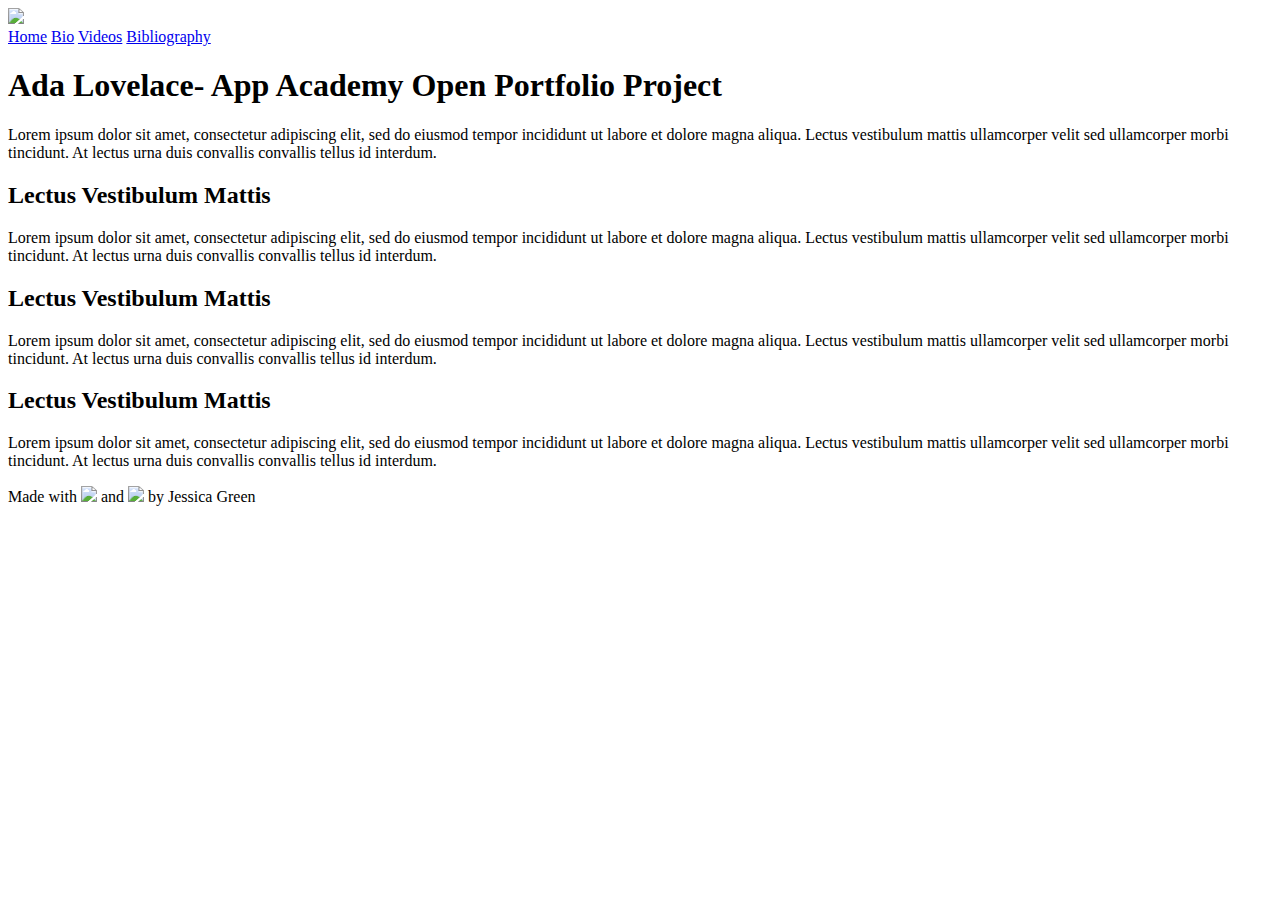
==== index.html @ e89459bd "Update index.html" ====
<!DOCTYPE html>
<html lang="en">
  <head>
    <meta charset="UTF-8">
    <meta name="viewport" content="width=device-width, initial-scale=1.0">
    <meta http-equiv="X-UA-Compatible" content="ie=edge">
    <title>Ada Lovelace</title>
    <link rel="stylesheet" href="style.css">
  </head>
  <body>
    <img src="https://media.newyorker.com/photos/64123041652f9d9fe976fff0/master/pass/ra1146.jpg"/>
    <div class="topnav">
        <a class="active" href="#home">Home</a>
        <a href="#bio">Bio</a>
        <a href="#contact">Videos</a>
        <a href="#bibliography">Bibliography</a>
      </div>
    <h1>Ada Lovelace- App Academy Open Portfolio Project</h1>

    <p>Lorem ipsum dolor sit amet, consectetur adipiscing elit,
    sed do eiusmod tempor incididunt ut labore et dolore magna aliqua.
    Lectus vestibulum mattis ullamcorper velit sed ullamcorper morbi
    tincidunt. At lectus urna duis convallis convallis tellus id interdum.</p>

    <h2> Lectus Vestibulum Mattis</h2>

    <p>Lorem ipsum dolor sit amet, consectetur adipiscing elit,
    sed do eiusmod tempor incididunt ut labore et dolore magna aliqua.
    Lectus vestibulum mattis ullamcorper velit sed ullamcorper morbi
    tincidunt. At lectus urna duis convallis convallis tellus id interdum.</p>

    <h2>Lectus Vestibulum Mattis</h2>

    <p>Lorem ipsum dolor sit amet, consectetur adipiscing elit,
    sed do eiusmod tempor incididunt ut labore et dolore magna aliqua.
    Lectus vestibulum mattis ullamcorper velit sed ullamcorper morbi
    tincidunt. At lectus urna duis convallis convallis tellus id interdum.</p>

    <h2>Lectus Vestibulum Mattis</h2>

    <p>Lorem ipsum dolor sit amet, consectetur adipiscing elit,
    sed do eiusmod tempor incididunt ut labore et dolore magna aliqua.
    Lectus vestibulum mattis ullamcorper velit sed ullamcorper morbi
    tincidunt. At lectus urna duis convallis convallis tellus id interdum.</p>

    <div id="footer">
        <p>Made with <img src="https://icons8.com/icon/7697/heart"/> and <img src="https://icons8.com/icon/8415/coffee-cup"/> by Jessica Green</p>
    </div>
  </body>
</html>
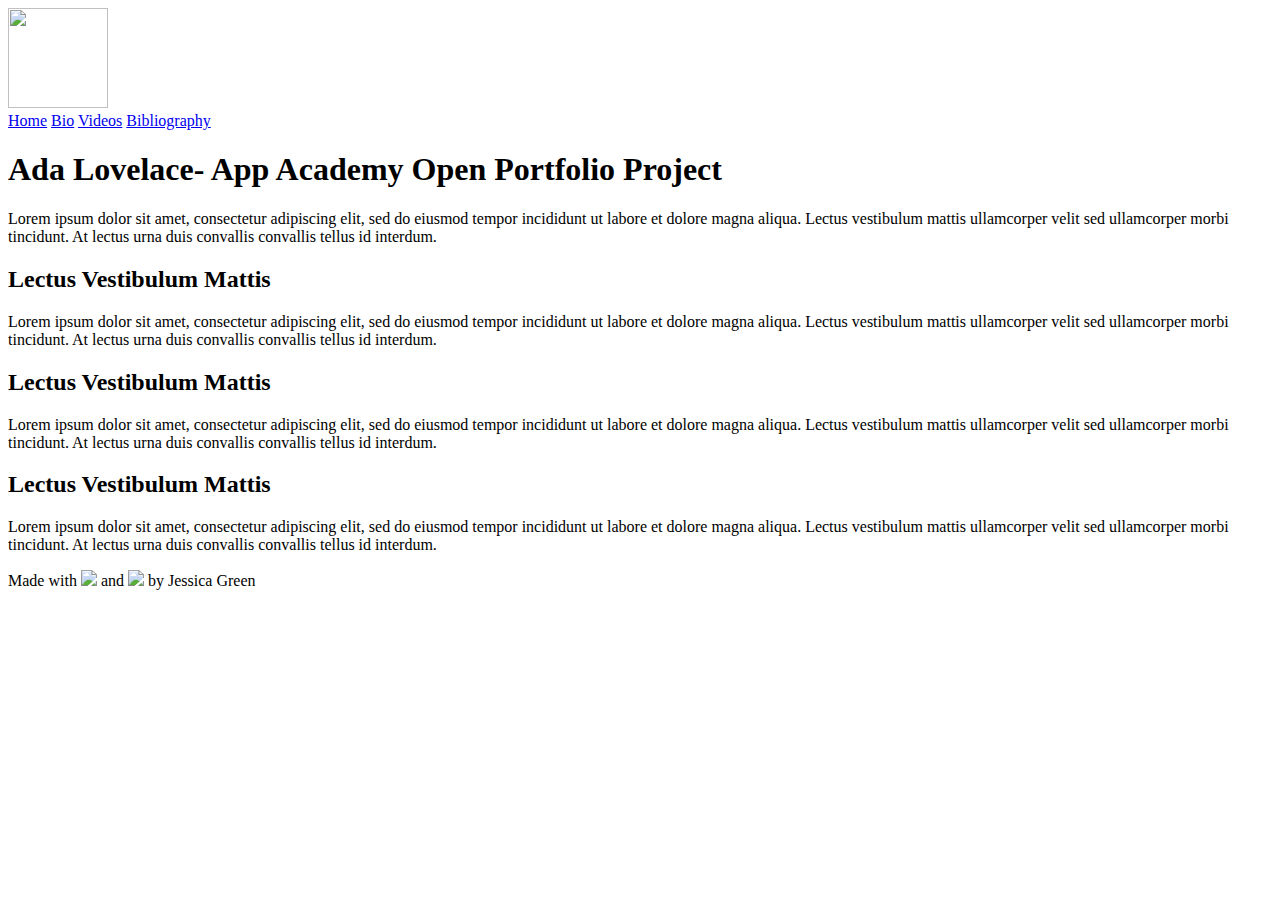
==== commit f535fbb4: "Update index.html" ====
--- a/index.html
+++ b/index.html
@@ -8,7 +8,7 @@
     <link rel="stylesheet" href="style.css">
   </head>
   <body>
-    <img src="https://media.newyorker.com/photos/64123041652f9d9fe976fff0/master/pass/ra1146.jpg"/>
+    <img src="https://media.newyorker.com/photos/64123041652f9d9fe976fff0/master/pass/ra1146.jpg" height="100" width="100"/>
     <div class="topnav">
         <a class="active" href="#home">Home</a>
         <a href="#bio">Bio</a>
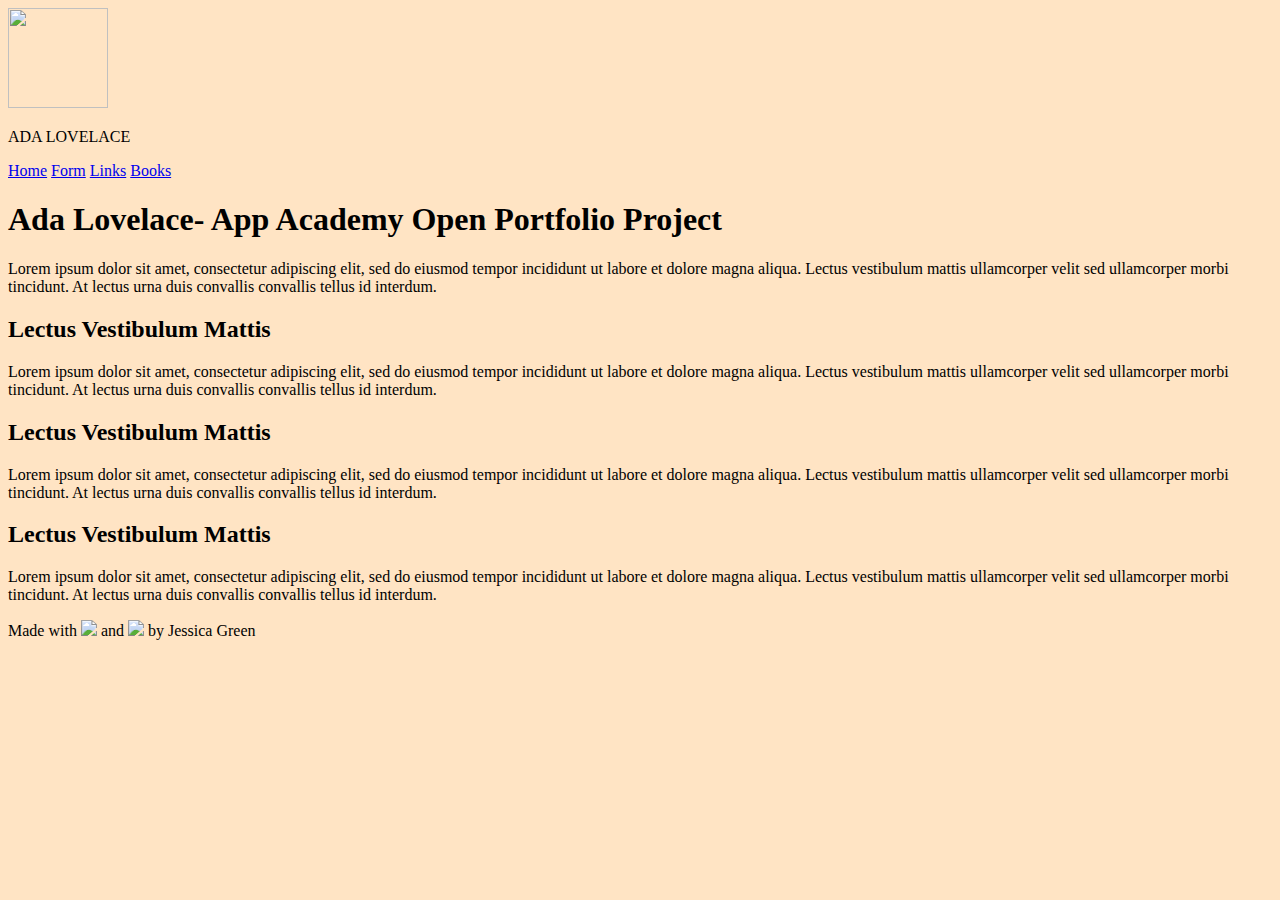
==== commit 9cf43ccb: "changes" ====
--- a/index.html
+++ b/index.html
@@ -6,14 +6,18 @@
     <meta http-equiv="X-UA-Compatible" content="ie=edge">
     <title>Ada Lovelace</title>
     <link rel="stylesheet" href="style.css">
+    <link rel="preconnect" href="https://fonts.googleapis.com">
+    <link rel="preconnect" href="https://fonts.gstatic.com" crossorigin>
+    <link href="https://fonts.googleapis.com/css2?family=Oswald:wght@200;700&display=swap" rel="stylesheet">
   </head>
   <body>
     <img src="https://media.newyorker.com/photos/64123041652f9d9fe976fff0/master/pass/ra1146.jpg" height="100" width="100"/>
+    <p id="site_name">ADA LOVELACE</p>
     <div class="topnav">
         <a class="active" href="#home">Home</a>
-        <a href="#bio">Bio</a>
-        <a href="#contact">Videos</a>
-        <a href="#bibliography">Bibliography</a>
+        <a href="al_form.html">Form</a>
+        <a href="al_pics_and_links.html">Links</a>
+        <a href="al_books.html">Books</a>
       </div>
     <h1>Ada Lovelace- App Academy Open Portfolio Project</h1>
 
--- a/style.css
+++ b/style.css
@@ -0,0 +1,9 @@
+body {
+    background-color: bisque;
+}
+
+.site_name {
+    font-family: Oswald, Arial, Helvetica, sans-serif;
+    font-weight: 700;
+    font-size: larger;
+}
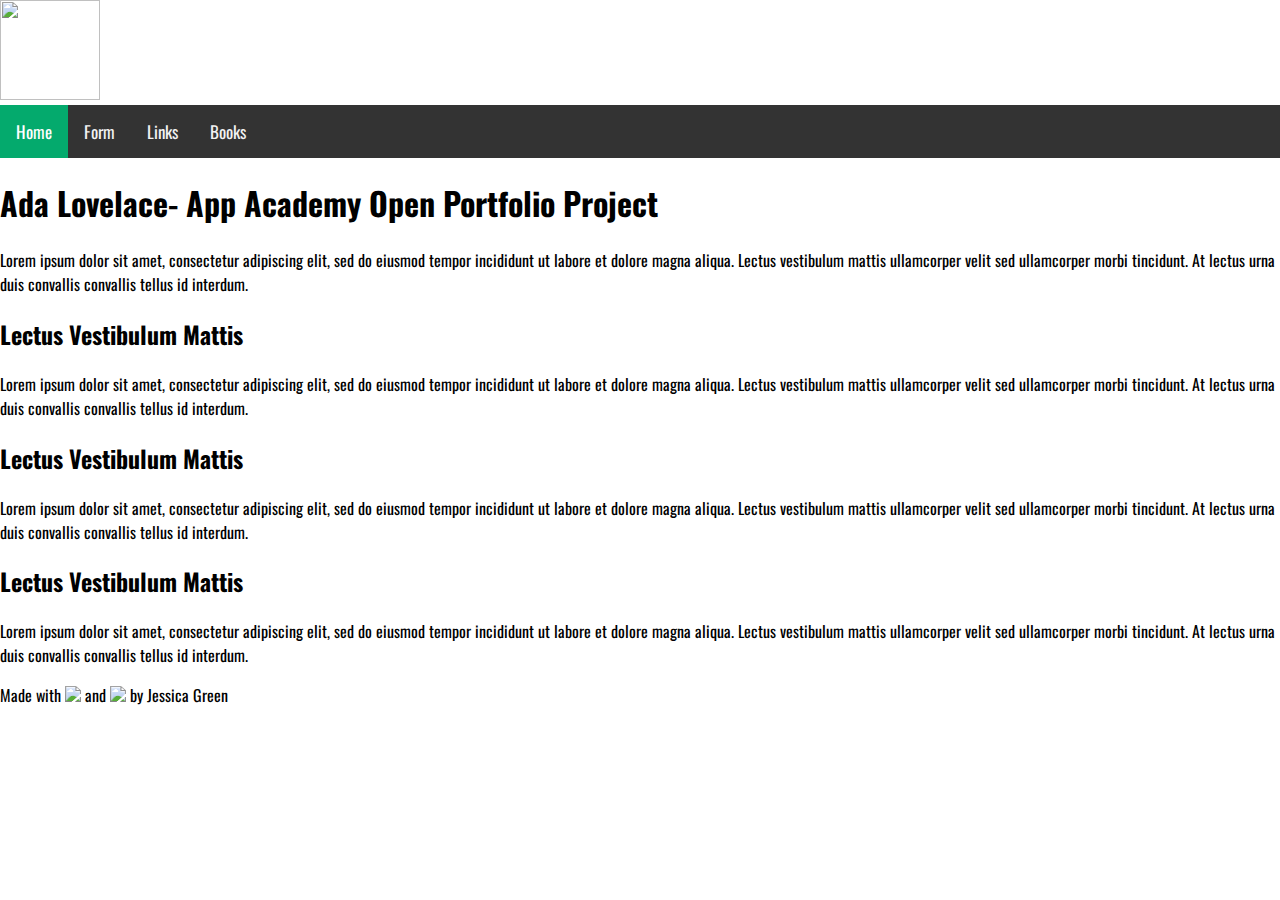
==== commit df315a76: "Update style.css" ====
--- a/index.html
+++ b/index.html
@@ -11,14 +11,15 @@
     <link href="https://fonts.googleapis.com/css2?family=Oswald:wght@200;700&display=swap" rel="stylesheet">
   </head>
   <body>
-    <img src="https://media.newyorker.com/photos/64123041652f9d9fe976fff0/master/pass/ra1146.jpg" height="100" width="100"/>
-    <p id="site_name">ADA LOVELACE</p>
+    <div class="the-nav">
+    <img src="https://media.newyorker.com/photos/64123041652f9d9fe976fff0/master/pass/ra1146.jpg" class="pic-nav" height="100" width="100"/>
     <div class="topnav">
         <a class="active" href="#home">Home</a>
-        <a href="al_form.html">Form</a>
-        <a href="al_pics_and_links.html">Links</a>
-        <a href="al_books.html">Books</a>
+        <a class="nav-link" href="al_form.html">Form</a>
+        <a class="nav-link" href="al_pics_and_links.html">Links</a>
+        <a class="nav-link" href="al_books.html">Books</a>
       </div>
+    </div>
     <h1>Ada Lovelace- App Academy Open Portfolio Project</h1>
 
     <p>Lorem ipsum dolor sit amet, consectetur adipiscing elit,
--- a/style.css
+++ b/style.css
@@ -1,9 +1,85 @@
 body {
-    background-color: bisque;
+    margin: 0;
+    font-family: Oswald, Helvetica, sans-serif;
+  }
+
+  .topnav {
+    overflow: hidden;
+    background-color: #333;
+  }
+
+  .topnav a {
+    float: left;
+    color: #f2f2f2;
+    text-align: center;
+    padding: 14px 16px;
+    text-decoration: none;
+    font-size: 17px;
+  }
+
+  .topnav a:hover {
+    background-color: #ddd;
+    color: black;
+  }
+
+  .topnav a.active {
+    background-color: #04AA6D;
+    color: white;
+  }
+
+
+
+
+
+
+
+
+
+
+
+
+
+
+
+/*body {
+    margin: 0;
+    background-color: lightgrey;
 }
 
-.site_name {
+#site_name {
     font-family: Oswald, Arial, Helvetica, sans-serif;
     font-weight: 700;
     font-size: larger;
 }
+
+img {
+    border-radius: 50%;
+
+}
+
+.the-nav {
+    margin: 0 auto;
+    display: inline-block;
+    background-color: #333;
+    overflow: hidden;
+}
+
+.nav-link a {
+    float: right;
+    color: #f2f2f2;
+    text-align: center;
+    padding: 14px 16px;
+    text-decoration: none;
+    font-size: 15px;
+}
+
+.nav-link a:hover {
+    background-color: #333;
+    color: white;
+}
+
+.nav-link a.active {
+    background-color: #333;
+    color: white;
+}
+*/
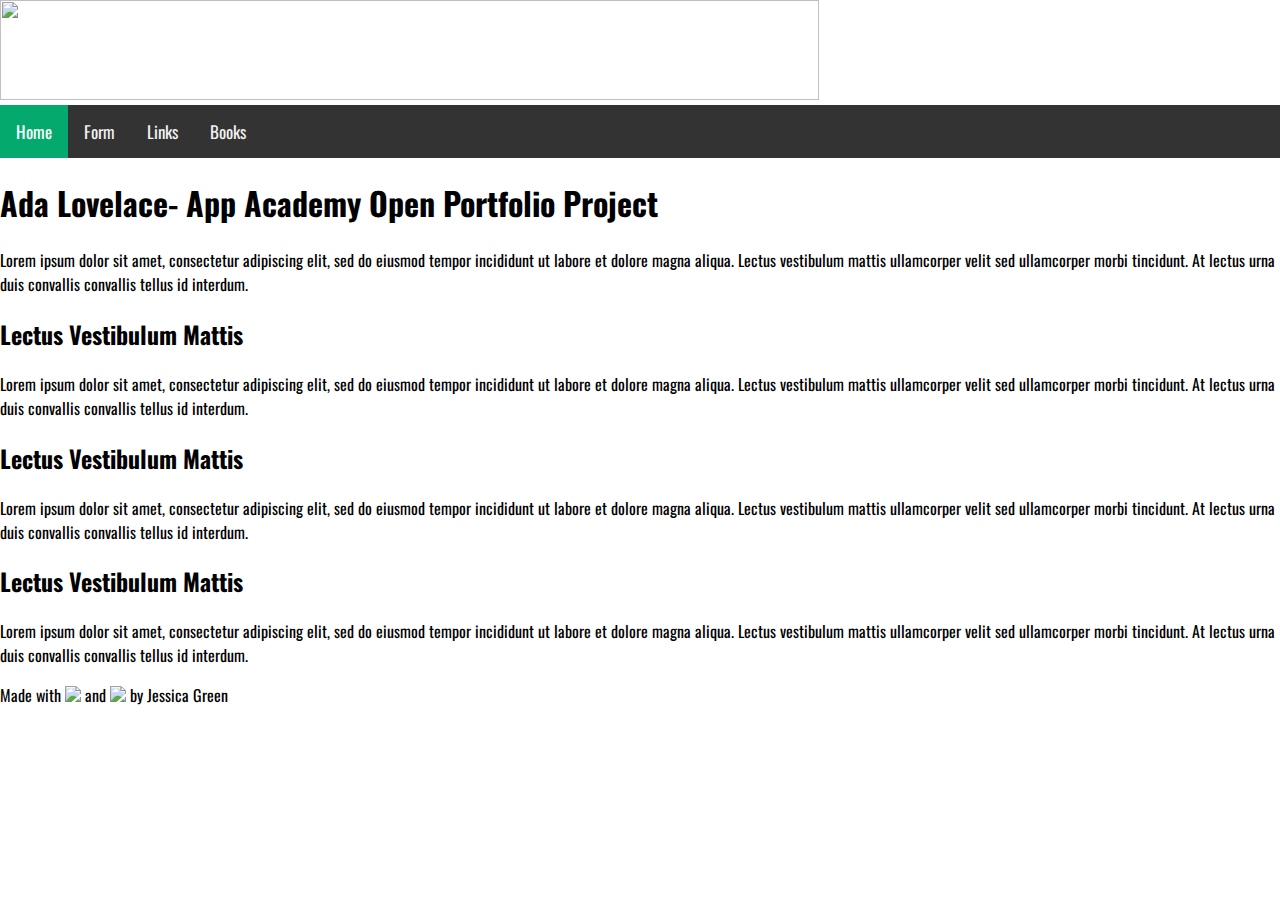
==== commit 83b723af: "Nav Bar Image" ====
--- a/index.html
+++ b/index.html
@@ -14,7 +14,7 @@
     <div class="the-nav">
     <img src="https://media.newyorker.com/photos/64123041652f9d9fe976fff0/master/pass/ra1146.jpg" class="pic-nav" height="100" width="100"/>
     <div class="topnav">
-        <a class="active" href="#home">Home</a>
+        <a class="nav-link active" href="#home">Home</a>
         <a class="nav-link" href="al_form.html">Form</a>
         <a class="nav-link" href="al_pics_and_links.html">Links</a>
         <a class="nav-link" href="al_books.html">Books</a>
--- a/style.css
+++ b/style.css
@@ -1,6 +1,10 @@
 body {
     margin: 0;
     font-family: Oswald, Helvetica, sans-serif;
+  }
+
+  .pic-nav {
+    width: 80%;
   }
 
   .topnav {
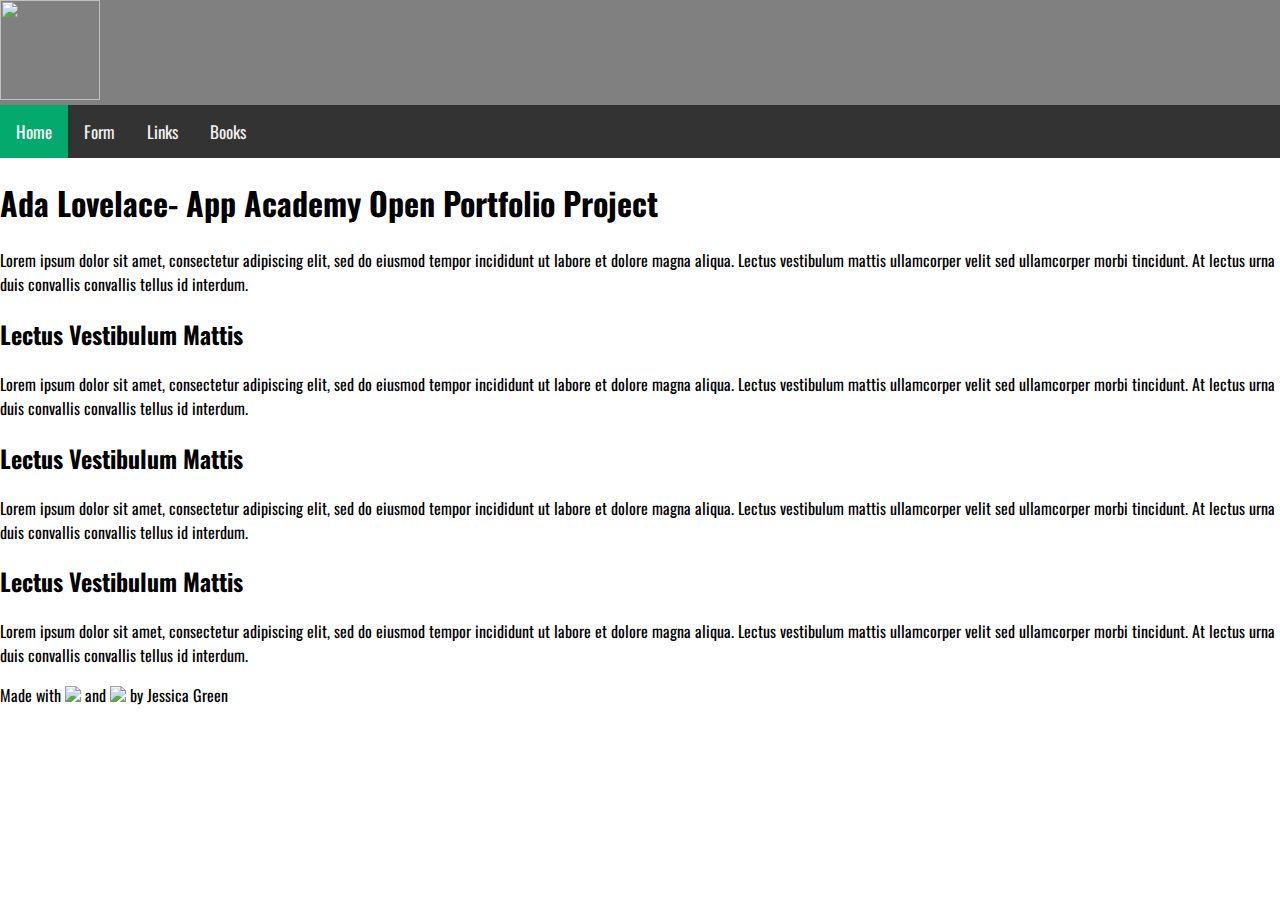
==== commit 73688062: "Update to stylesheet" ====
--- a/index.html
+++ b/index.html
@@ -12,7 +12,9 @@
   </head>
   <body>
     <div class="the-nav">
+        <div class="nav-img-div">
     <img src="https://media.newyorker.com/photos/64123041652f9d9fe976fff0/master/pass/ra1146.jpg" class="pic-nav" height="100" width="100"/>
+        </div>
     <div class="topnav">
         <a class="nav-link active" href="#home">Home</a>
         <a class="nav-link" href="al_form.html">Form</a>
--- a/style.css
+++ b/style.css
@@ -4,7 +4,13 @@
   }
 
   .pic-nav {
-    width: 80%;
+    margin: 0 auto;
+    width: 100px;
+    height: 100px;
+  }
+
+  .nav-img-div {
+    background-color: gray;
   }
 
   .topnav {
@@ -29,6 +35,16 @@
   .topnav a.active {
     background-color: #04AA6D;
     color: white;
+  }
+
+  .group1 {
+    display: inline-block;
+    padding: 10px 15px;
+  }
+
+  .group2 {
+    display: inline-block;
+    padding: 10px 15px;
   }
 
 
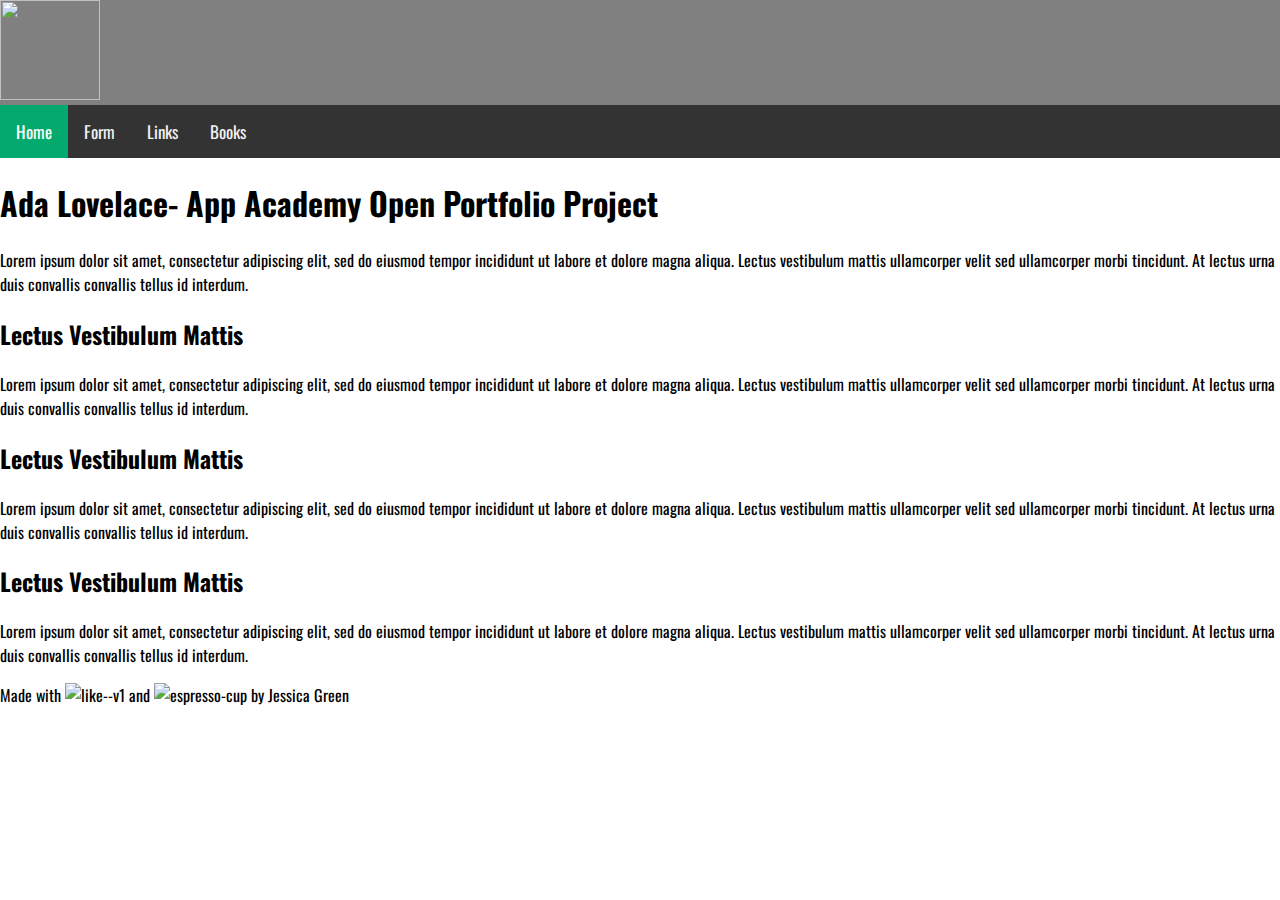
==== commit f95119c8: "Footer" ====
--- a/index.html
+++ b/index.html
@@ -51,7 +51,7 @@
     tincidunt. At lectus urna duis convallis convallis tellus id interdum.</p>
 
     <div id="footer">
-        <p>Made with <img src="https://icons8.com/icon/7697/heart"/> and <img src="https://icons8.com/icon/8415/coffee-cup"/> by Jessica Green</p>
+        <p>Made with <img width="30" height="30" src="https://img.icons8.com/ios-glyphs/30/like--v1.png" alt="like--v1"/> and <img width="30" height="30" src="https://img.icons8.com/ios-glyphs/30/espresso-cup.png" alt="espresso-cup"/> by Jessica Green</p>
     </div>
-  </body>
-</html>
+    </body>
+    </html>
--- a/style.css
+++ b/style.css
@@ -1,5 +1,5 @@
 body {
-    margin: 0;
+    margin: 0 auto;
     font-family: Oswald, Helvetica, sans-serif;
   }
 
@@ -37,13 +37,42 @@
     color: white;
   }
 
-  .group1 {
-    display: inline-block;
-    padding: 10px 15px;
+
+  .main {
+    background-color: #e9e9e9;
+    width: 960px;
+    margin: 0 auto;
+    overflow: auto;
   }
 
-  .group2 {
+  .column-3-left {
+    width: 200px;
+    background-color: #d5edcd;
+    margin: 25px;
+    padding: 20px;
+    border: 5px solid #67a155;
     display: inline-block;
+  }
+
+  .column-3-middle {
+    width: 200px;
+    background-color: #d5edcd;
+    margin: 25px;
+    padding: 20px;
+    border: 5px solid #67a155;
+    display: inline-block;
+  }
+
+  .column-3-right {
+    width: 200px;
+    background-color: #d5edcd;
+    margin: 25px;
+    padding: 20px;
+    border: 5px solid #67a155;
+    display: inline-block;
+  }
+
+  .top3, .bottom3 {
     padding: 10px 15px;
   }
 
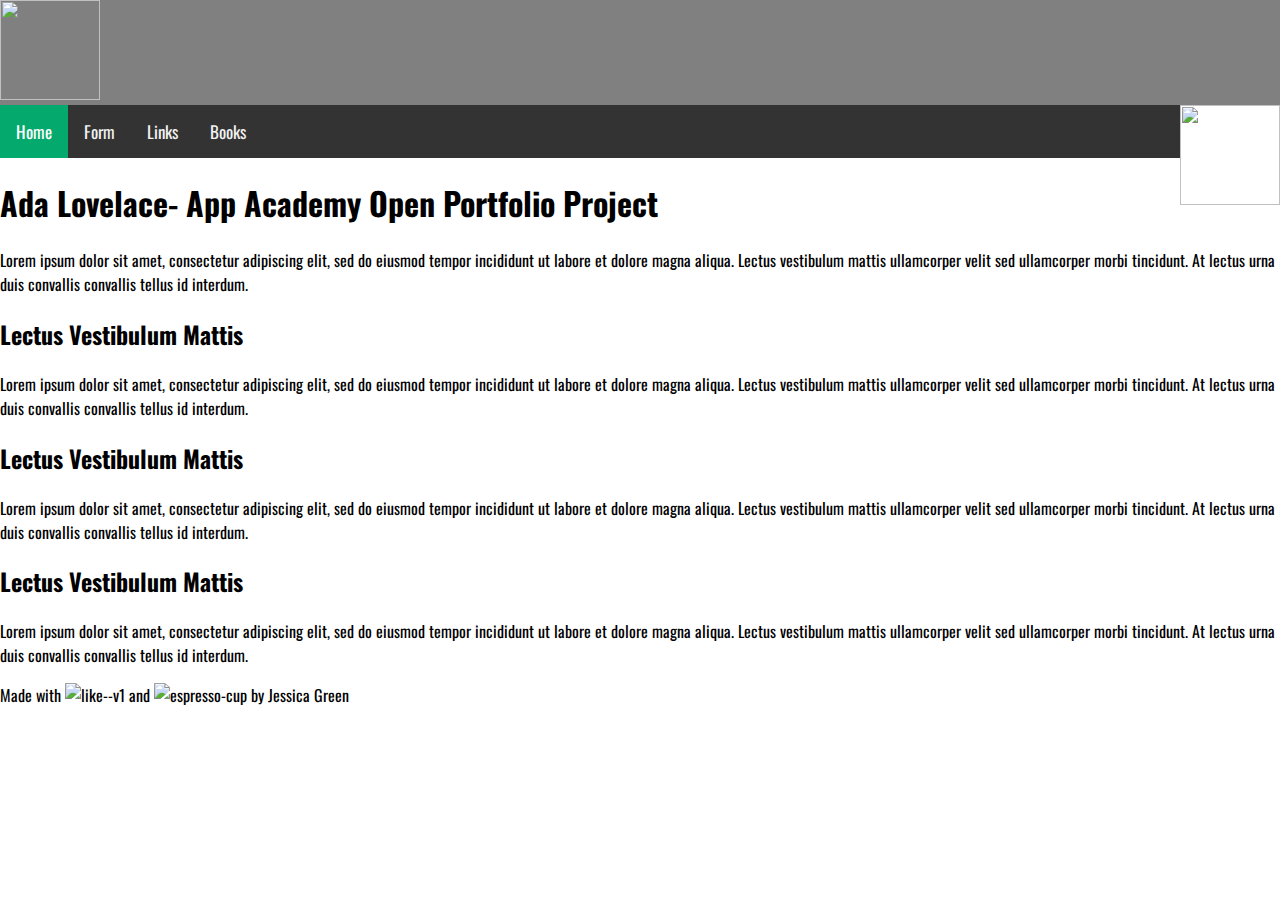
==== commit a9fb98c5: "Nav" ====
--- a/index.html
+++ b/index.html
@@ -14,6 +14,9 @@
     <div class="the-nav">
         <div class="nav-img-div">
     <img src="https://media.newyorker.com/photos/64123041652f9d9fe976fff0/master/pass/ra1146.jpg" class="pic-nav" height="100" width="100"/>
+        </div>
+        <div class="nav-img-div2">
+            <img src="https://upload.wikimedia.org/wikipedia/commons/thumb/7/7e/Appacademylogo.png/175px-Appacademylogo.png" height="100" width="100"/>
         </div>
     <div class="topnav">
         <a class="nav-link active" href="#home">Home</a>
--- a/style.css
+++ b/style.css
@@ -11,6 +11,10 @@
 
   .nav-img-div {
     background-color: gray;
+  }
+
+  .nav-img-div2 {
+    float: right;
   }
 
   .topnav {
